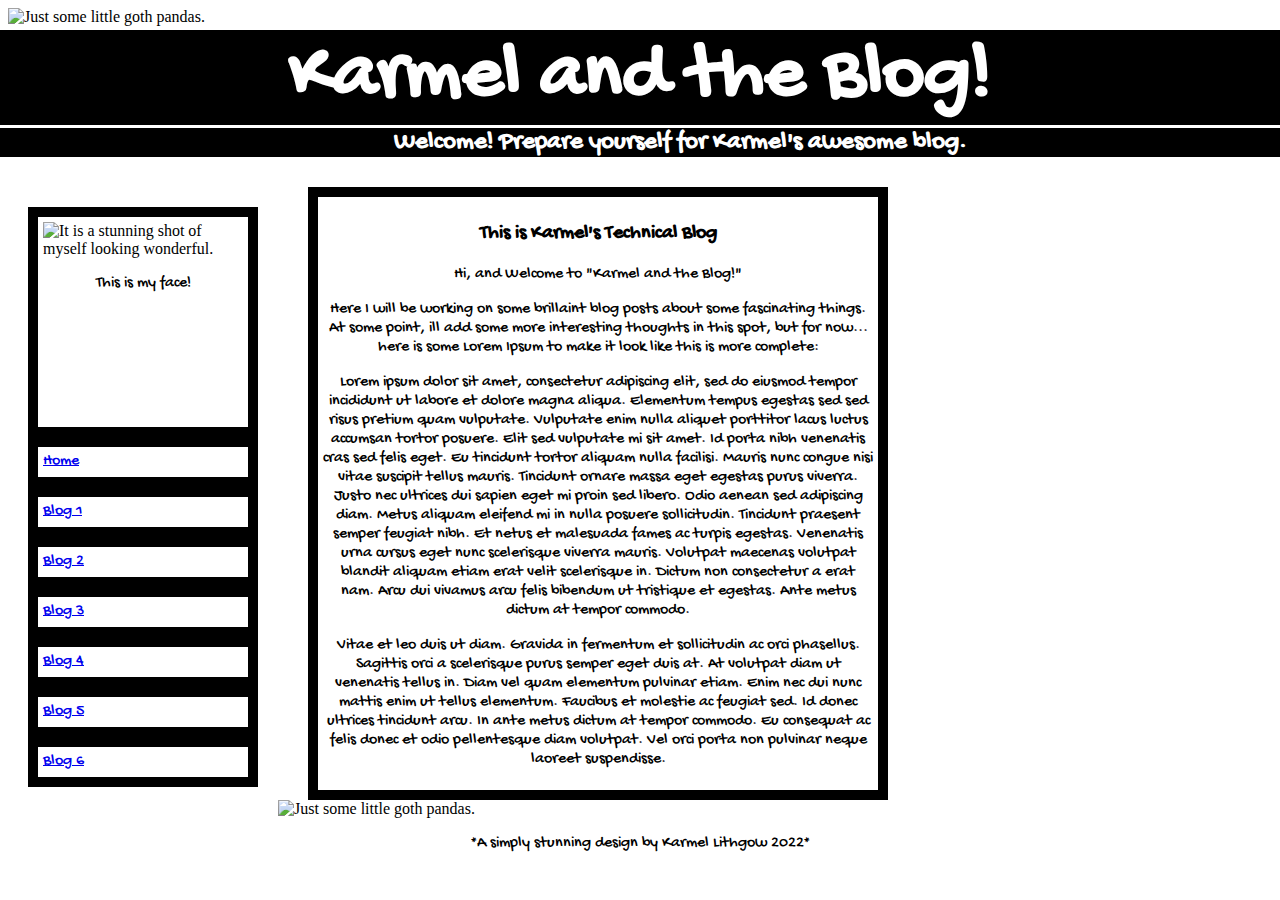
==== index.html @ 5e060f51 "Create blog1.html and blog.css" ====
<html>
  <style>

    /*the below has imported google fonts*/
    @import url('https://fonts.googleapis.com/css2?family=Comforter&family=Dancing+Script:wght@400;500&family=Gochi+Hand&display=swap');
    </style>

  <head>
    <title>Karmel's Blog!</title>


    <link href="index.css" rel="stylesheet" type="text/css">

    
  </head>


  <body>



    <div">
      <img src="/Users/karmellithgow/Documents/My_Projects/Dev-Academy/karmel-lithgow.github.io/Images/GothPandas.jpg" alt="Just some little goth pandas.">
    </div>

    <div class="header-box">
    <h1>Karmel and the Blog!</h1> 
    </div>


    <div class="lil-explain-box">
    <h2> Welcome! Prepare yourself for Karmel's awesome blog.</h2>
  </div>



<div class="float-container">

  <!--start of float-child1-->
  <div class="float-child1">

<!--Inserting a beautiful photo of moi-->
<div class="photo-box">
 <img src="/Users/karmellithgow/Documents/My_Projects/Dev-Academy/karmel-lithgow.github.io/Images/KarmelPhoto.jpg" alt="It is a stunning shot of myself looking wonderful.">
 
 <p>This is my face!</p>
</div>

<div class="blog-link-box">
  <a href="index.html"> Home</a> 
 </div>

<div class="blog-link-box">
 <a href="/Users/karmellithgow/Documents/My_Projects/Dev-Academy/karmel-lithgow.github.io/blog/blog1.html"> Blog 1</a> 
</div>

<div class="blog-link-box">
  <a href="Blog2.html"> Blog 2</a> 
 </div>

 <div class="blog-link-box">
  <a href="Blog3.html"> Blog 3</a> 
 </div>

 <div class="blog-link-box">
  <a href="Blog4.html"> Blog 4</a> 
 </div>

 <div class="blog-link-box">
  <a href="Blog5.html"> Blog 5</a> 
 </div>

 <div class="blog-link-box">
  <a href="Blog6.html"> Blog 6</a> 
 </div>

 <!--close of float-child1-->


 <!--start of float-child2-->
 </div class="float-child2">

    <div class="blog-box">
      <h3> This is Karmel's Technical Blog</h3>
      

      <p> Hi, and Welcome to "Karmel and the Blog!" </p>

      <p>Here I will be working on some brillaint blog posts about some fascinating things. At some point, ill add some more interesting thoughts in this spot, but for now... here is some Lorem Ipsum to make it look like this is more complete: </p>
      
    <p>Lorem ipsum dolor sit amet, consectetur adipiscing elit, sed do eiusmod tempor incididunt ut labore et dolore magna aliqua. Elementum tempus egestas sed sed risus pretium quam vulputate. Vulputate enim nulla aliquet porttitor lacus luctus accumsan tortor posuere. Elit sed vulputate mi sit amet. Id porta nibh venenatis cras sed felis eget. Eu tincidunt tortor aliquam nulla facilisi. Mauris nunc congue nisi vitae suscipit tellus mauris. Tincidunt ornare massa eget egestas purus viverra. Justo nec ultrices dui sapien eget mi proin sed libero. Odio aenean sed adipiscing diam. Metus aliquam eleifend mi in nulla posuere sollicitudin. Tincidunt praesent semper feugiat nibh. Et netus et malesuada fames ac turpis egestas. Venenatis urna cursus eget nunc scelerisque viverra mauris. Volutpat maecenas volutpat blandit aliquam etiam erat velit scelerisque in. Dictum non consectetur a erat nam. Arcu dui vivamus arcu felis bibendum ut tristique et egestas. Ante metus dictum at tempor commodo.</p>

<p>Vitae et leo duis ut diam. Gravida in fermentum et sollicitudin ac orci phasellus. Sagittis orci a scelerisque purus semper eget duis at. At volutpat diam ut venenatis tellus in. Diam vel quam elementum pulvinar etiam. Enim nec dui nunc mattis enim ut tellus elementum. Faucibus et molestie ac feugiat sed. Id donec ultrices tincidunt arcu. In ante metus dictum at tempor commodo. Eu consequat ac felis donec et odio pellentesque diam volutpat. Vel orci porta non pulvinar neque laoreet suspendisse.</p>

    </div>


  </div> 
  


<div>
  <img src="/Users/karmellithgow/Documents/My_Projects/Dev-Academy/karmel-lithgow.github.io/Images/GothPandas.jpg" alt="Just some little goth pandas.">
</div>

<p>*A simply stunning design by Karmel Lithgow 2022*</p>


  
  </body>






</html>
---- index.css ----
body {
    background-color:white;
    
}


h1 {
font-family:'gochi hand',cursive;
text-align:center;
font-size: 80px;
}


h2 {
    font-family:'gochi hand',cursive;
    text-align:center;
    font-size: 25px;
    }

h3 {
   font-family:'gochi hand',cursive;
    text-align:center;
    font-size: 20px;
    }


p {
    font-family:'gochi hand',cursive;
    text-align:center;
}

a {
    font-family:'gochi hand',cursive;
    text-align:center;
}

a:hover {
    color:rgb(255, 47, 186);
}


.header-box{
height:min-content;
width:100%;
background-color:rgb(0, 0, 0);
color:#fff;
margin: -50px;
padding-right: 50px;
padding-left: 50px;
text-align: center;
}


.lil-explain-box{
    height:min-content;
    width:100%;
    background-color: black;
    color:white;
    margin:-10px;
    padding-left:50px;
    padding-right:50px;
    margin-bottom:30px;
    text-align:center;
    font-family:'gochi hand',cursive;
    font-size: 30px;

}

.blog-box {
 border-style:solid;
 border-color:black;
 border-width:10px;
 padding:5px;
 height:max-content;
 width: 550px;
margin-left: 300px;
text-align: center;
background-color:white; 
align-content: center;

}

img{
    max-width:100%;
    max-height:100%;
}

.photo-box{
    border-style:solid;
    border-color:black;
    border-width:10px;
    padding:5px;
    height: 200px;
    width:200px;
    background-color:white;
    
}

.blog-link-box{
    border-style:solid;
    border-color:black;
    border-width:10px;
    padding:5px;
    height:20px;
    width:200px;
    background-color:white;
    text-align: left;

}


.float-container {  
    border: 3px solid #fff,
    padding: 20px;
}


.float-child1{
float:left;
padding: 20px;
}

.float-child2{
    width: 50%;
    float:right;
    padding: 20px;
}
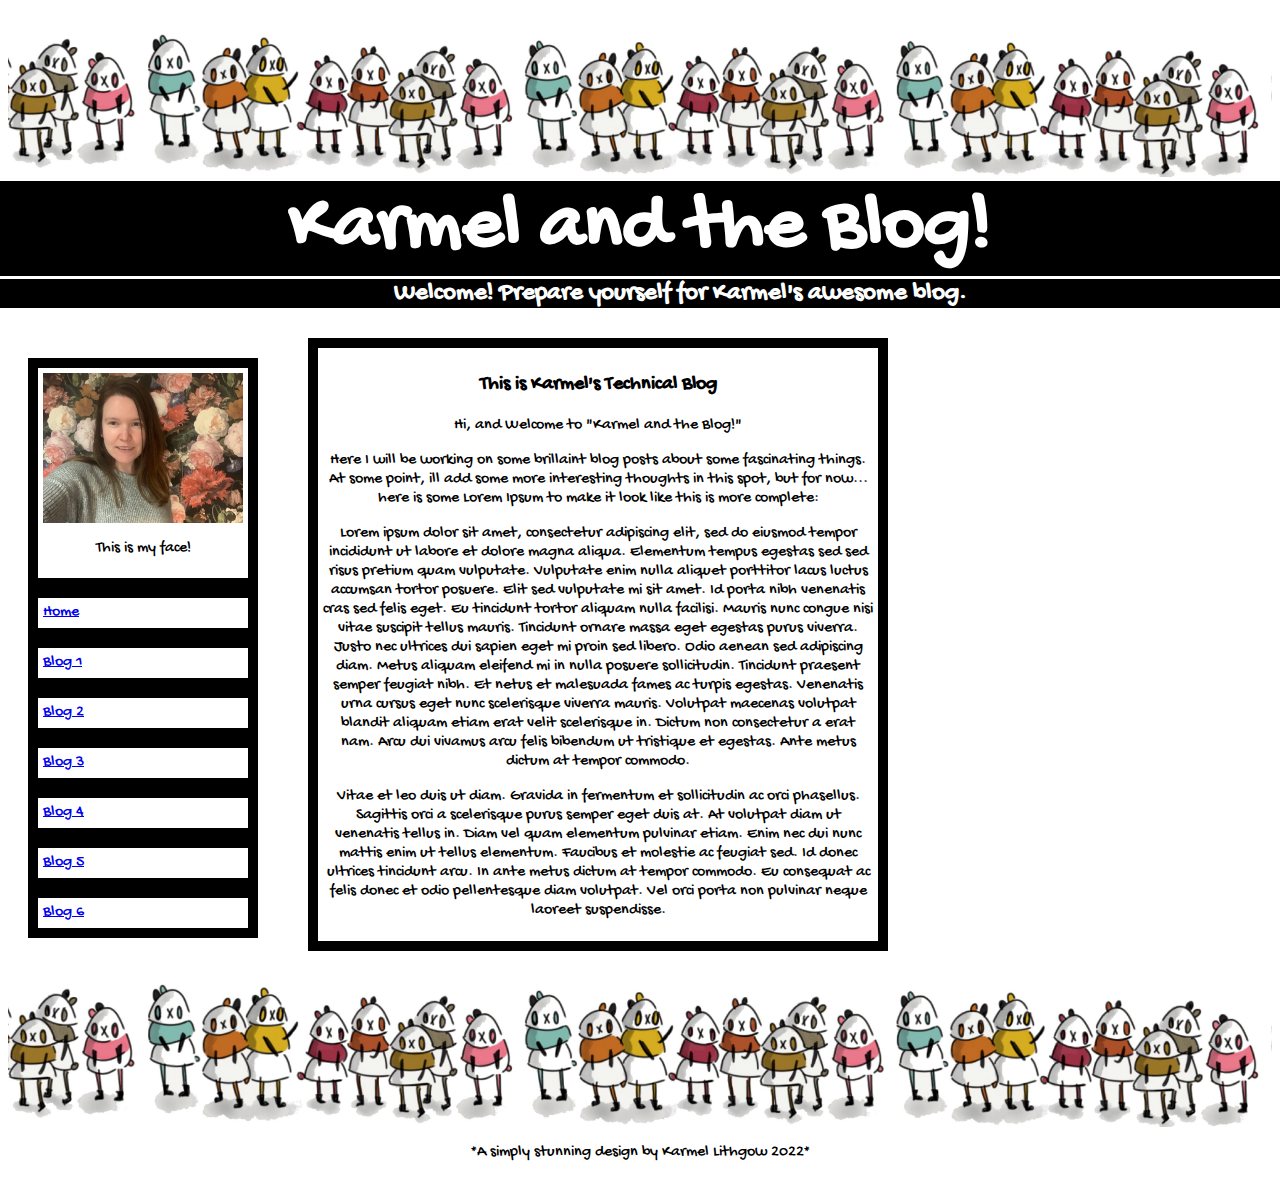
==== commit c2f460ba: "Attempt to fix broken links" ====
--- a/index.html
+++ b/index.html
@@ -20,7 +20,7 @@
 
 
     <div">
-      <img src="/Users/karmellithgow/Documents/My_Projects/Dev-Academy/karmel-lithgow.github.io/Images/GothPandas.jpg" alt="Just some little goth pandas.">
+      <img src="Images/GothPandas.jpg" alt="Just some little goth pandas.">
     </div>
 
     <div class="header-box">
@@ -41,7 +41,7 @@
 
 <!--Inserting a beautiful photo of moi-->
 <div class="photo-box">
- <img src="/Users/karmellithgow/Documents/My_Projects/Dev-Academy/karmel-lithgow.github.io/Images/KarmelPhoto.jpg" alt="It is a stunning shot of myself looking wonderful.">
+ <img src="Images/KarmelPhoto.jpg" alt="It is a stunning shot of myself looking wonderful.">
  
  <p>This is my face!</p>
 </div>
@@ -51,7 +51,7 @@
  </div>
 
 <div class="blog-link-box">
- <a href="/Users/karmellithgow/Documents/My_Projects/Dev-Academy/karmel-lithgow.github.io/blog/blog1.html"> Blog 1</a> 
+ <a href="blog/blog1.html"> Blog 1</a> 
 </div>
 
 <div class="blog-link-box">
@@ -100,7 +100,7 @@
 
 
 <div>
-  <img src="/Users/karmellithgow/Documents/My_Projects/Dev-Academy/karmel-lithgow.github.io/Images/GothPandas.jpg" alt="Just some little goth pandas.">
+  <img src="Images/GothPandas.jpg" alt="Just some little goth pandas.">
 </div>
 
 <p>*A simply stunning design by Karmel Lithgow 2022*</p>
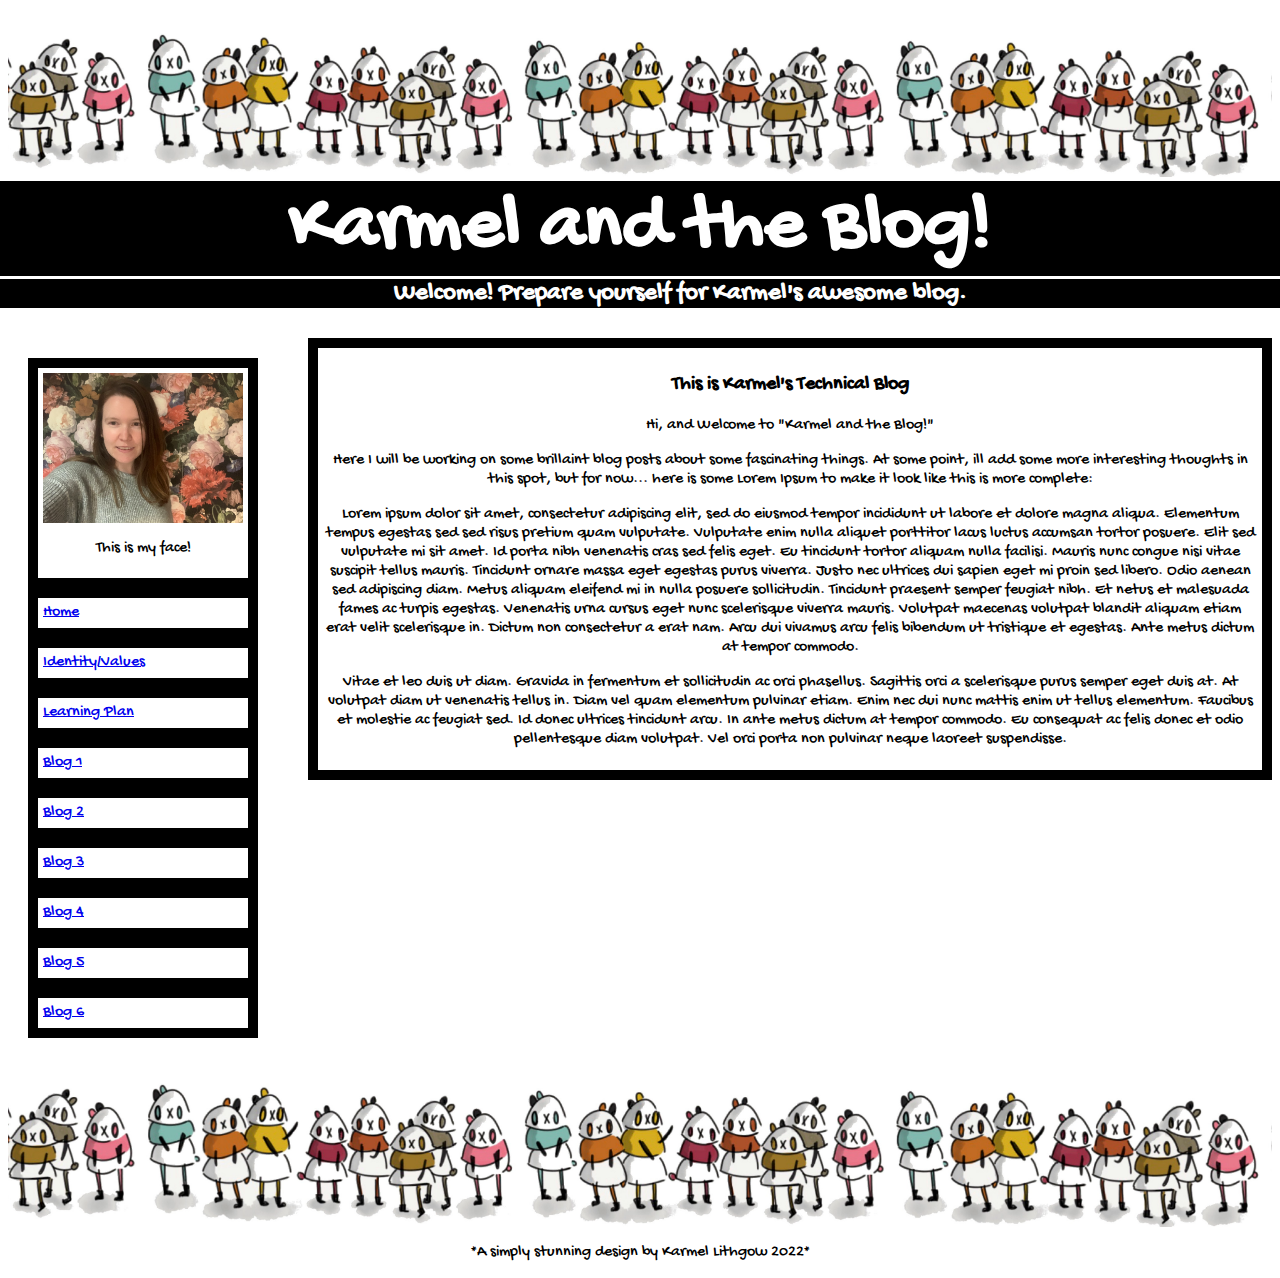
==== commit fd7e9e69: "Add Learning Plan & Values pages" ====
--- a/index.html
+++ b/index.html
@@ -48,6 +48,14 @@
 
 <div class="blog-link-box">
   <a href="index.html"> Home</a> 
+ </div>
+
+ <div class="blog-link-box">
+  <a href="Identity-Values.html"> Identity/Values</a> 
+ </div>
+
+ <div class="blog-link-box">
+  <a href="learning-plan.html"> Learning Plan</a> 
  </div>
 
 <div class="blog-link-box">
--- a/index.css
+++ b/index.css
@@ -34,6 +34,11 @@
 a {
     font-family:'gochi hand',cursive;
     text-align:center;
+}
+
+li {
+    font-family:'gochi hand',cursive;
+    text-align:left;
 }
 
 a:hover {
@@ -74,7 +79,7 @@
  border-width:10px;
  padding:5px;
  height:max-content;
- width: 550px;
+ /*width: 550px;*/
 margin-left: 300px;
 text-align: center;
 background-color:white; 
@@ -104,7 +109,7 @@
     border-width:10px;
     padding:5px;
     height:20px;
-    width:200px;
+    /*width:200px;*/
     background-color:white;
     text-align: left;
 
@@ -128,3 +133,11 @@
     padding: 20px;
 }
 
+
+/*attempt to make responsive - this almost works, but something missing? stacking element?*/
+@media (max-width: 700px){
+    .float-child1, .blog-box, .float-child2{
+        float:left;
+    }
+}
+
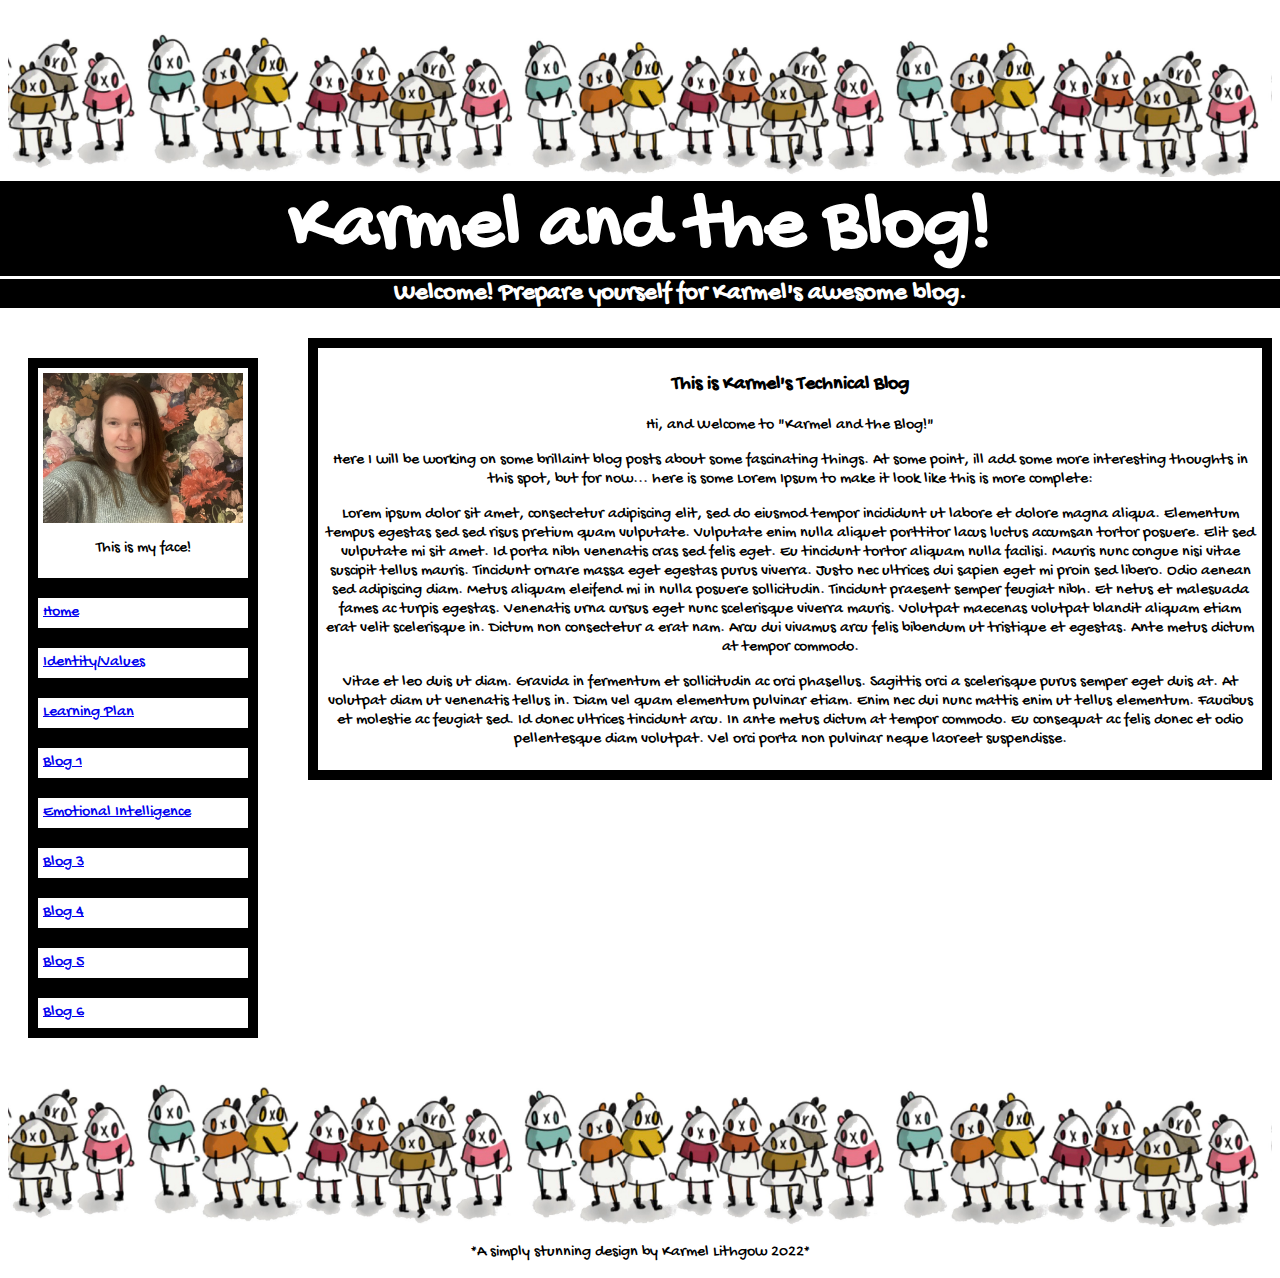
==== commit 68776134: "Add Emotional-Intelligence Blog/ update links" ====
--- a/index.html
+++ b/index.html
@@ -51,7 +51,7 @@
  </div>
 
  <div class="blog-link-box">
-  <a href="Identity-Values.html"> Identity/Values</a> 
+  <a href="identity-values.html"> Identity/Values</a> 
  </div>
 
  <div class="blog-link-box">
@@ -63,7 +63,7 @@
 </div>
 
 <div class="blog-link-box">
-  <a href="Blog2.html"> Blog 2</a> 
+  <a href="blog/emotional-intelligence.html"> Emotional Intelligence</a> 
  </div>
 
  <div class="blog-link-box">
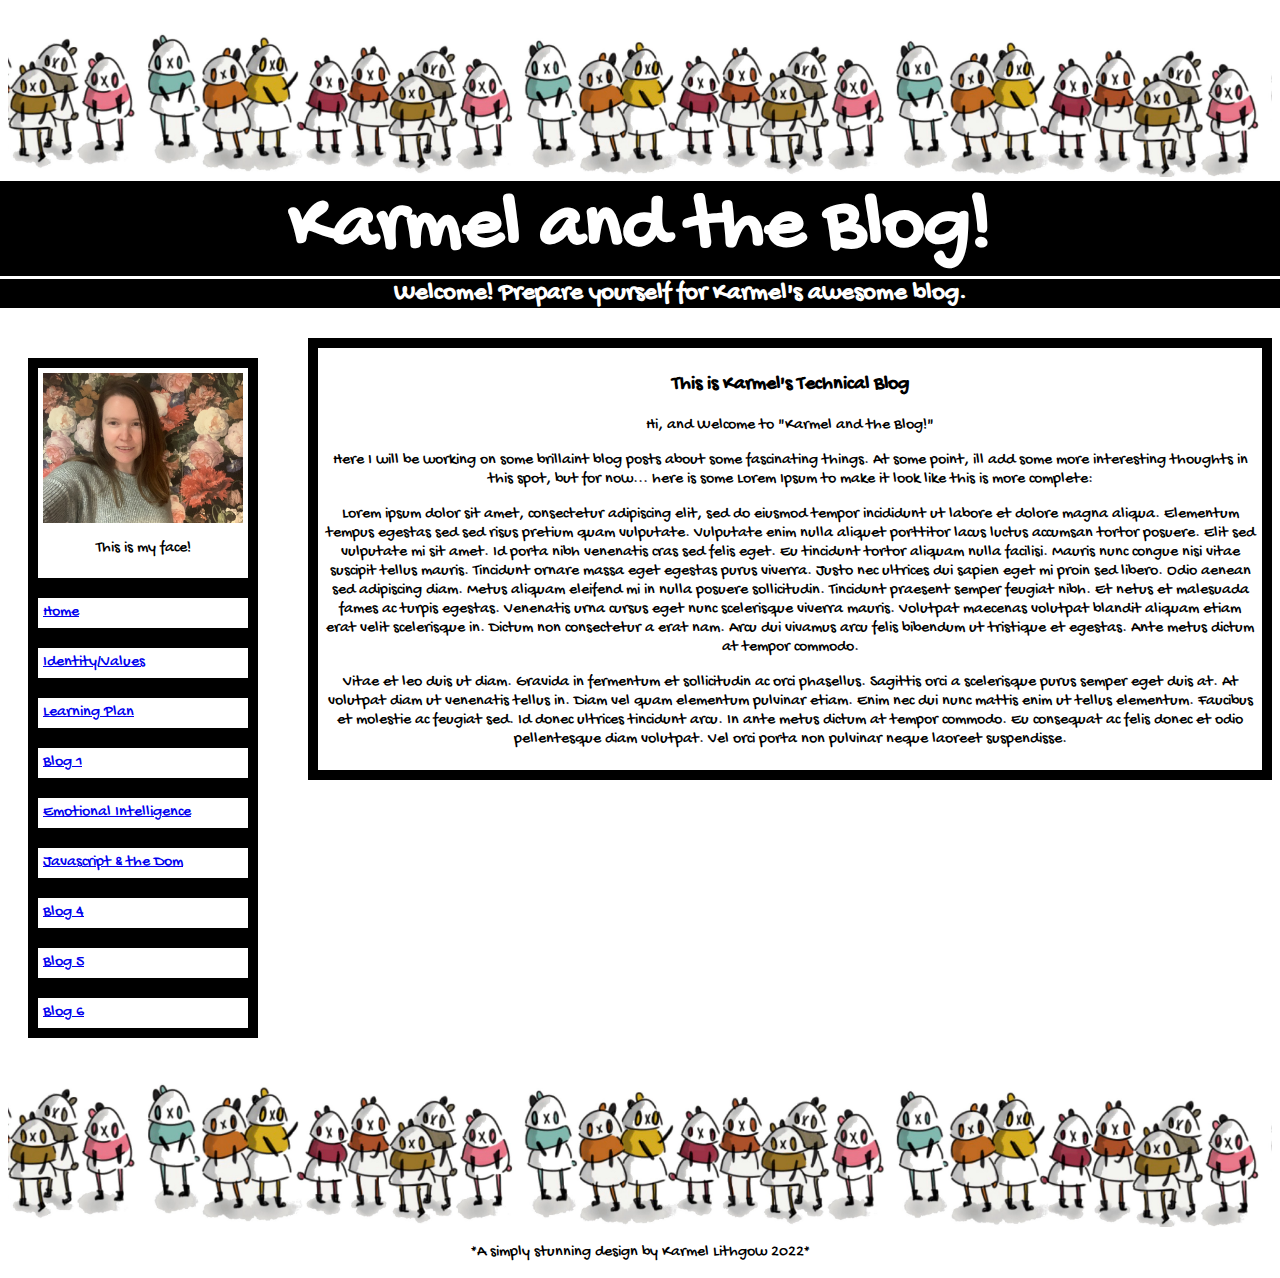
==== commit c36bdc79: "Update links, add Javascript blog" ====
--- a/index.html
+++ b/index.html
@@ -67,7 +67,7 @@
  </div>
 
  <div class="blog-link-box">
-  <a href="Blog3.html"> Blog 3</a> 
+  <a href="blog/javascript-dom.html"> Javascript & the Dom</a> 
  </div>
 
  <div class="blog-link-box">
--- a/index.css
+++ b/index.css
@@ -36,10 +36,19 @@
     text-align:center;
 }
 
+
 li {
     font-family:'gochi hand',cursive;
     text-align:left;
 }
+
+
+ol {
+    font-family:'gochi hand',cursive;
+    text-align:left;
+}
+
+
 
 a:hover {
     color:rgb(255, 47, 186);
@@ -86,6 +95,13 @@
 align-content: center;
 
 }
+
+
+.kittyLitterList {
+    font-family:'gochi hand',cursive;
+    text-align:left;
+}
+
 
 img{
     max-width:100%;
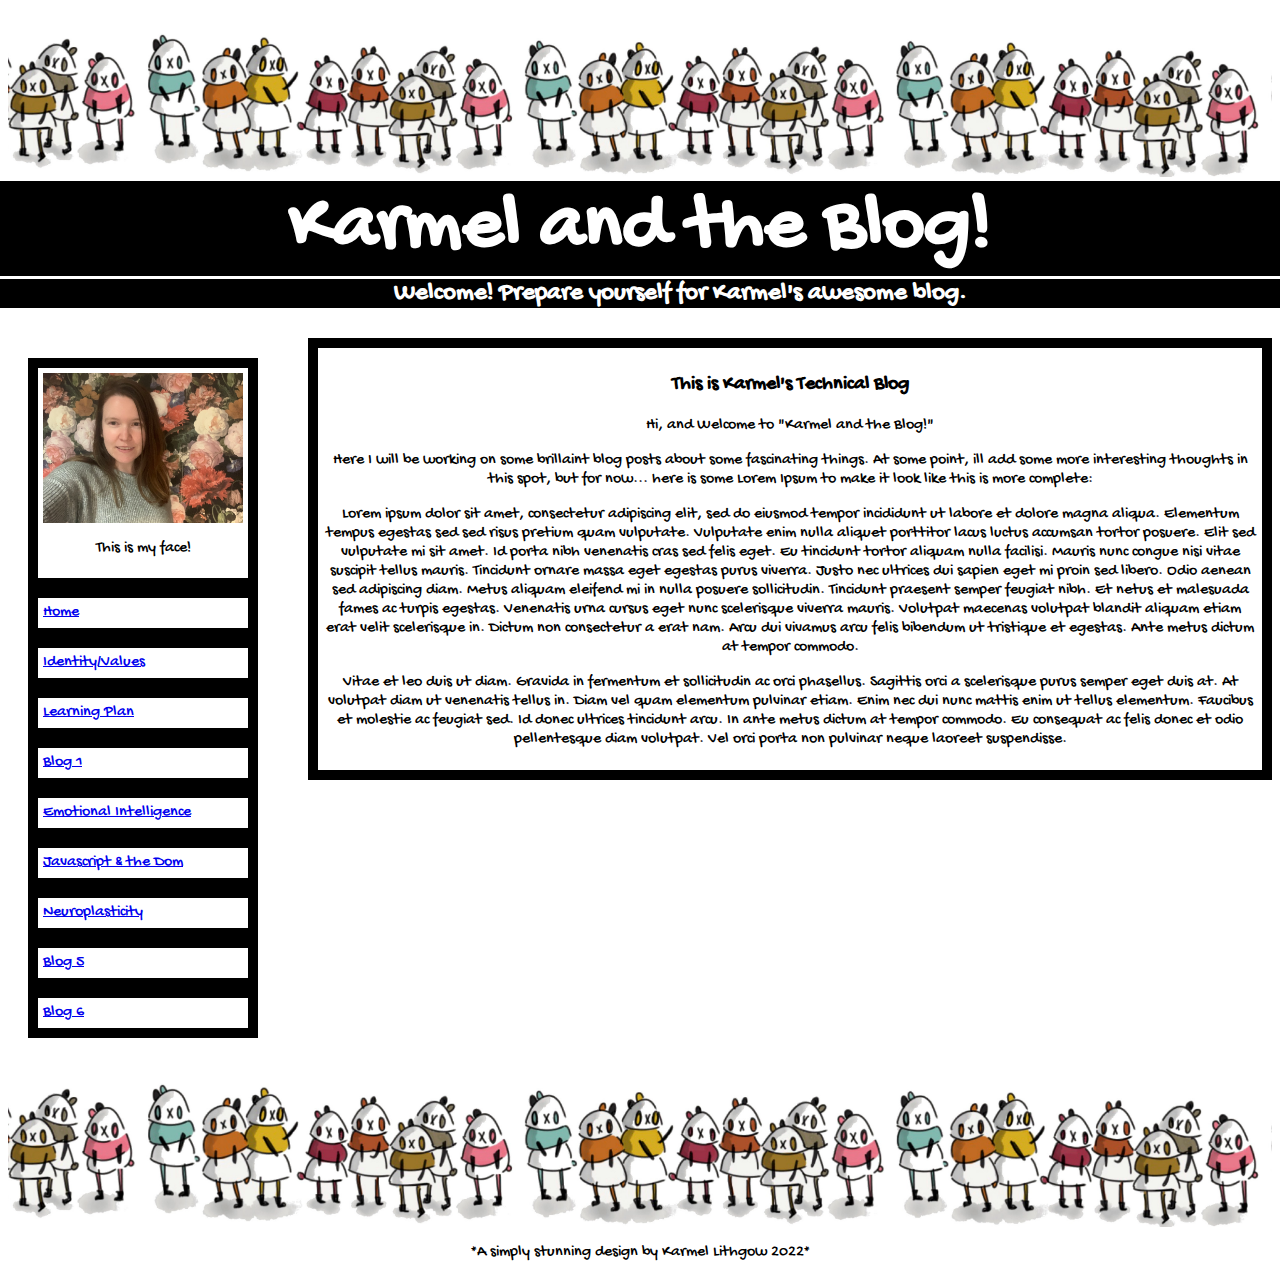
==== commit 9a05b22f: "Add images" ====
--- a/index.html
+++ b/index.html
@@ -71,7 +71,7 @@
  </div>
 
  <div class="blog-link-box">
-  <a href="Blog4.html"> Blog 4</a> 
+  <a href="blog/neuroplasticity.html"> Neuroplasticity</a> 
  </div>
 
  <div class="blog-link-box">
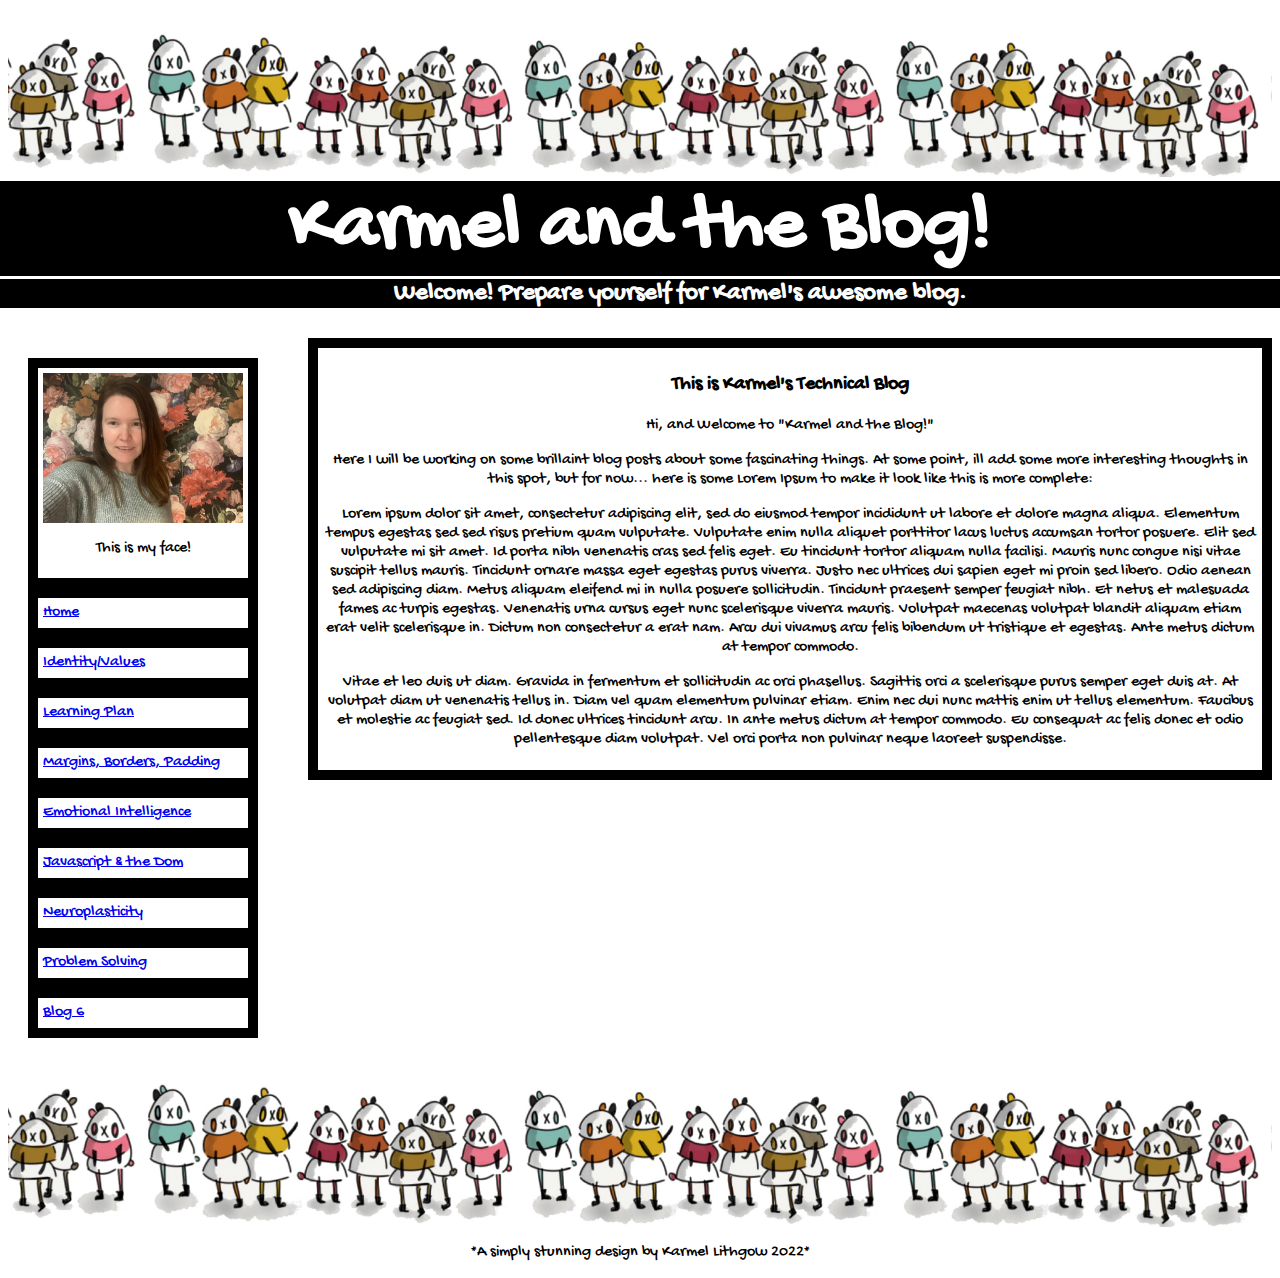
==== commit 3468c645: "Add Problem Solving Blog / update links" ====
--- a/index.html
+++ b/index.html
@@ -59,7 +59,7 @@
  </div>
 
 <div class="blog-link-box">
- <a href="blog/blog1.html"> Blog 1</a> 
+ <a href="blog/blog1.html"> Margins, Borders, Padding</a> 
 </div>
 
 <div class="blog-link-box">
@@ -75,7 +75,7 @@
  </div>
 
  <div class="blog-link-box">
-  <a href="Blog5.html"> Blog 5</a> 
+  <a href="blog/problem-solving.html"> Problem Solving</a> 
  </div>
 
  <div class="blog-link-box">
--- a/index.css
+++ b/index.css
@@ -157,3 +157,34 @@
     }
 }
 
+#penelotree{
+    max-width:10%;
+    max-height:10%;
+}
+
+#penelotree-w-padding{
+    padding: 2%;
+    max-width:10%;
+    max-height:10%;
+    background:aqua;
+}
+
+#penelotree-w-padding-border{
+    border-style: solid;
+    border-color: black;
+    border-width:2%;
+    padding: 2%;
+    max-width:10%;
+    max-height:10%;
+    background:aqua;
+}
+
+
+
+#penelotree-w-padding-border-margin{
+    border-style: solid;
+    border-color: black;
+    border-width:10%; 
+    max-width:20%;
+    max-height: 20%;  
+}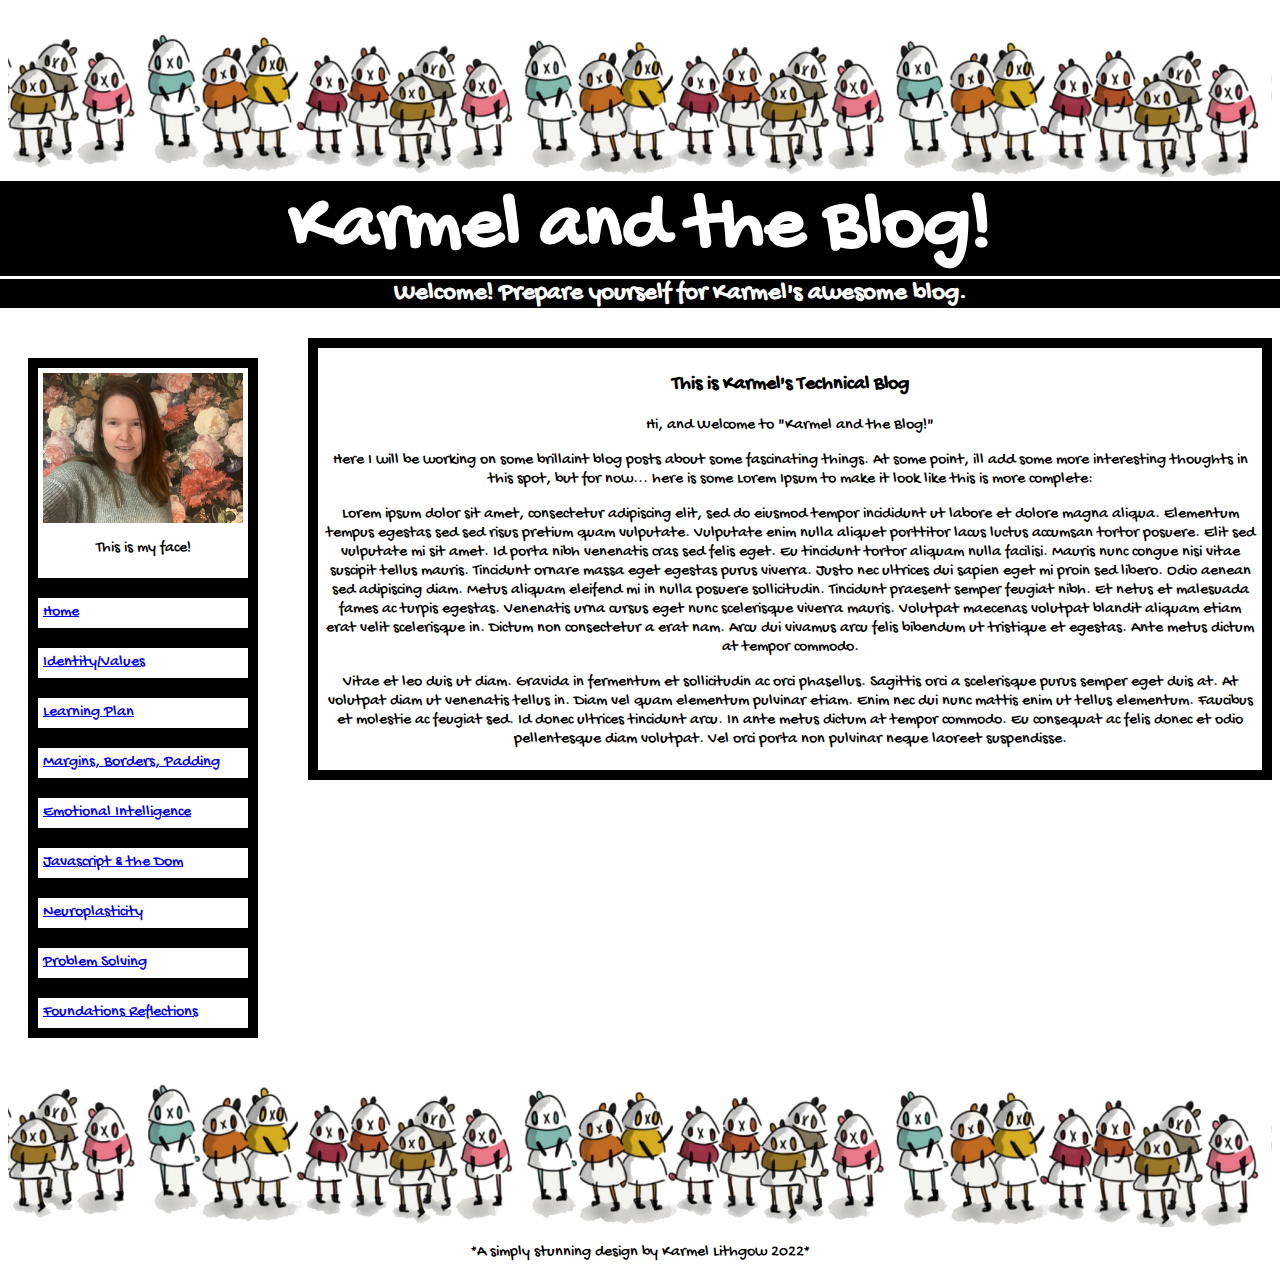
==== commit 70d9440c: "Foundations Reflections & link updates" ====
--- a/index.html
+++ b/index.html
@@ -79,7 +79,7 @@
  </div>
 
  <div class="blog-link-box">
-  <a href="Blog6.html"> Blog 6</a> 
+  <a href="blog/foundations-reflections.html"> Foundations Reflections</a> 
  </div>
 
  <!--close of float-child1-->
